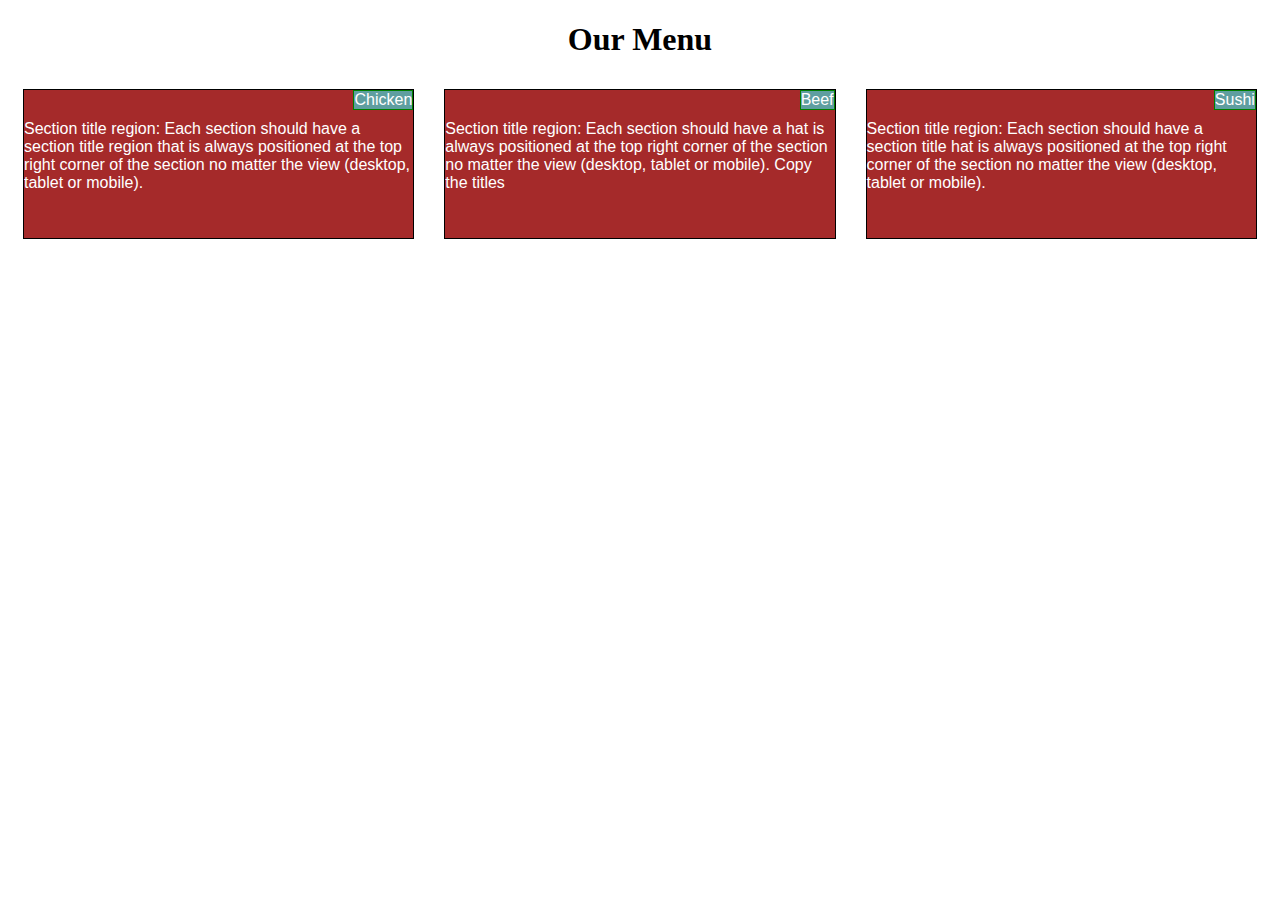
==== module2-solution/index.html @ b373bce6 "module 2 solution" ====
<!DOCTYPE html>
<html>
<head>
<meta charset="utf-8">
<meta name="viewport" content="width=device-width, initial-scale=1">
<title>Assignment Solution for Module 2</title>
<link rel="stylesheet" href="css/styles.css">
</head>
<body>
<h1>Our Menu</h1>

<div class="row">
  <div class="col-lg-4 col-md-6 col-sm-12">
  	<p class="container">
  		<span class="title">Chicken</span>
  		<span class="content">Section title region: Each section should have a section title region that is always positioned at the top right corner of the section no matter the view (desktop, tablet or mobile).</span>
  	</p>
  </div>
  <div class="col-lg-4 col-md-6 col-sm-12">
  	<p class="container">
  		<span class="title">Beef</span>
  		<span class="content">Section title region: Each section should have a hat is always positioned at the top right corner of the section no matter the view (desktop, tablet or mobile). Copy the titles </span>
  	</p>
  </div>
  <div class="col-lg-4 col-md-12 col-sm-12">
  	<p class="container">
  		<span class="title">Sushi</span>
  		<span class="content">Section title region: Each section should have a section title hat is always positioned at the top right corner of the section no matter the view (desktop, tablet or mobile).</span>
  	</p>
  </div>
</div>

</body>
</html>
---- module2-solution/css/styles.css ----
/********** Base styles **********/
* {
  box-sizing: border-box;
}
h1 {
  margin-bottom: 15px;
  text-align: center;
}

/* Simple Responsive Framework. */
.row {
  width: 100%;
}

.container {
  border: 1px solid black;
  background-color: #A52A2A;
  position: relative;
  height: 150px;
  margin-right: 15px;
  margin-left: 15px;
  font-family: Helvetica;
  color: white;
}
.title {
  border: 1px solid green;
  background-color: #5F9EA0;
  position: absolute;
  height: 20px;
  top: 0px;
  right: 0px;
}
.content {
  background-color: #A52A2A;
  position: absolute;
  clear: right;
  height: 100px;
  top: 30px;
}

/********** Large devices only **********/
@media (min-width: 992px) {
  .col-lg-1, .col-lg-2, .col-lg-3, .col-lg-4, .col-lg-5, .col-lg-6, .col-lg-7, .col-lg-8, .col-lg-9, .col-lg-10, .col-lg-11, .col-lg-12 {
    float: left;
    /*border: 1px solid green;*/
  }
  .col-lg-1 {
    width: 8.33%;
  }
  .col-lg-2 {
    width: 16.66%;
  }
  .col-lg-3 {
    width: 25%;
  }
  .col-lg-4 {
    width: 33.33%;
  }
  .col-lg-5 {
    width: 41.66%;
  }
  .col-lg-6 {
    width: 50%;
  }
  .col-lg-7 {
    width: 58.33%;
  }
  .col-lg-8 {
    width: 66.66%;
  }
  .col-lg-9 {
    width: 74.99%;
  }
  .col-lg-10 {
    width: 83.33%;
  }
  .col-lg-11 {
    width: 91.66%;
  }
  .col-lg-12 {
    width: 100%;
  }
}

/********** Medium devices only **********/
@media (min-width: 768px) and (max-width: 991px) {
  .col-md-1, .col-md-2, .col-md-3, .col-md-4, .col-md-5, .col-md-6, .col-md-7, .col-md-8, .col-md-9, .col-md-10, .col-md-11, .col-md-12 {
    float: left;
    /*border: 1px solid green;*/
  }
  .col-md-1 {
    width: 8.33%;
  }
  .col-md-2 {
    width: 16.66%;
  }
  .col-md-3 {
    width: 25%;
  }
  .col-md-4 {
    width: 33.33%;
  }
  .col-md-5 {
    width: 41.66%;
  }
  .col-md-6 {
    width: 50%;
  }
  .col-md-7 {
    width: 58.33%;
  }
  .col-md-8 {
    width: 66.66%;
  }
  .col-md-9 {
    width: 74.99%;
  }
  .col-md-10 {
    width: 83.33%;
  }
  .col-md-11 {
    width: 91.66%;
  }
  .col-md-12 {
    width: 100%;
  }
}

/********** Small devices only **********/
@media (max-width: 767px) {
  .col-sm-1, .col-sm-2, .col-sm-3, .col-sm-4, .col-sm-5, .col-sm-6, .col-sm-7, .col-sm-8, .col-sm-9, .col-sm-10, .col-sm-11, .col-sm-12 {
    float: left;
    /*border: 1px solid green;*/
  }
  .col-sm-1 {
    width: 8.33%;
  }
  .col-sm-2 {
    width: 16.66%;
  }
  .col-sm-3 {
    width: 25%;
  }
  .col-sm-4 {
    width: 33.33%;
  }
  .col-sm-5 {
    width: 41.66%;
  }
  .col-sm-6 {
    width: 50%;
  }
  .col-sm-7 {
    width: 58.33%;
  }
  .col-sm-8 {
    width: 66.66%;
  }
  .col-sm-9 {
    width: 74.99%;
  }
  .col-sm-10 {
    width: 83.33%;
  }
  .col-sm-11 {
    width: 91.66%;
  }
  .col-sm-12 {
    width: 100%;
  }
}
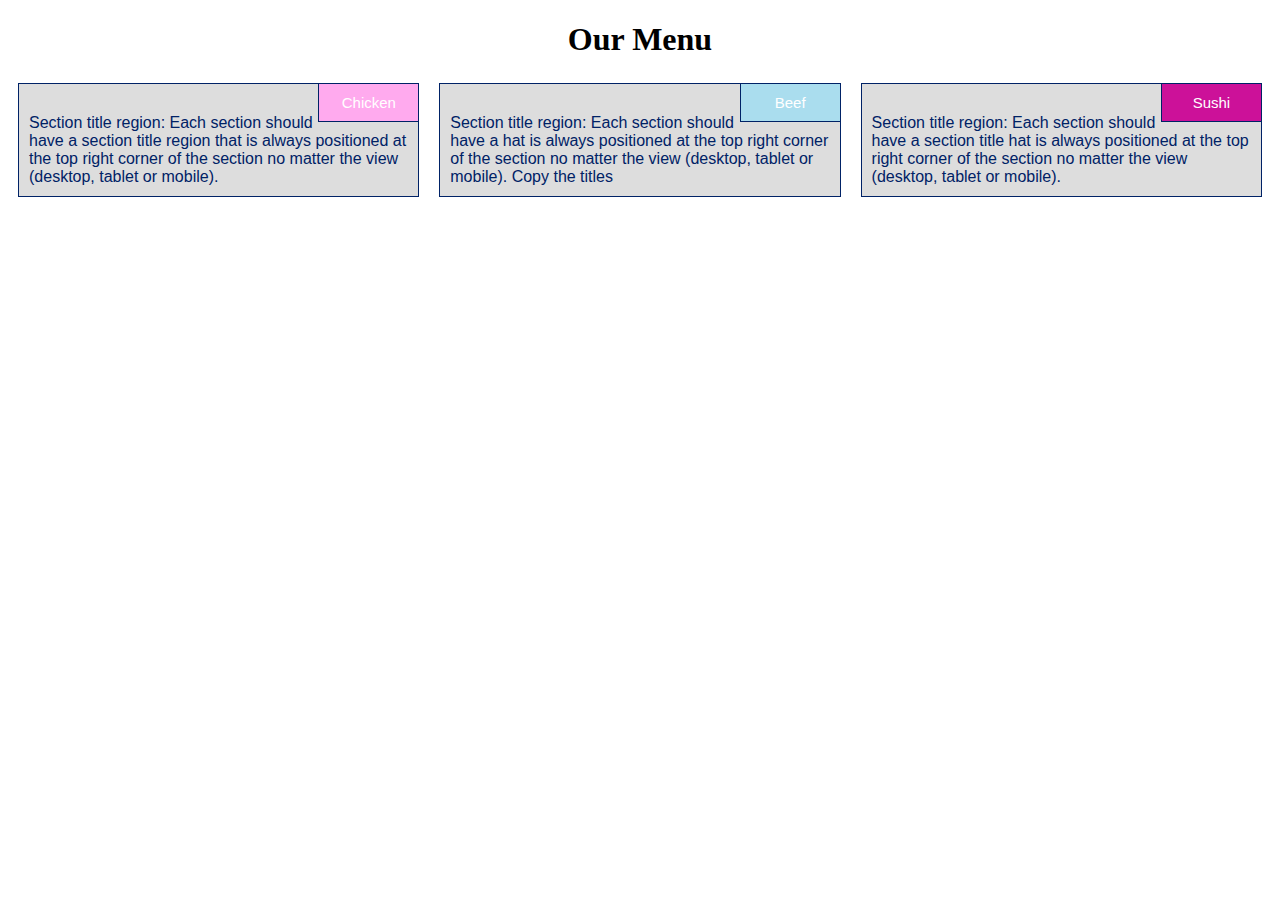
==== commit ea7ab9cd: "modif for module2" ====
--- a/module2-solution/index.html
+++ b/module2-solution/index.html
@@ -11,22 +11,22 @@
 
 <div class="row">
   <div class="col-lg-4 col-md-6 col-sm-12">
-  	<p class="container">
-  		<span class="title">Chicken</span>
-  		<span class="content">Section title region: Each section should have a section title region that is always positioned at the top right corner of the section no matter the view (desktop, tablet or mobile).</span>
-  	</p>
+  	<div class="container">
+  		<div class="title bg-1">Chicken</div>
+  		<div class="content">Section title region: Each section should have a section title region that is always positioned at the top right corner of the section no matter the view (desktop, tablet or mobile).</div>
+  	</div>
   </div>
   <div class="col-lg-4 col-md-6 col-sm-12">
-  	<p class="container">
-  		<span class="title">Beef</span>
-  		<span class="content">Section title region: Each section should have a hat is always positioned at the top right corner of the section no matter the view (desktop, tablet or mobile). Copy the titles </span>
-  	</p>
+  	<div class="container">
+  		<div class="title bg-2">Beef</div>
+  		<div class="content">Section title region: Each section should have a hat is always positioned at the top right corner of the section no matter the view (desktop, tablet or mobile). Copy the titles </div>
+  	</div>
   </div>
   <div class="col-lg-4 col-md-12 col-sm-12">
-  	<p class="container">
-  		<span class="title">Sushi</span>
-  		<span class="content">Section title region: Each section should have a section title hat is always positioned at the top right corner of the section no matter the view (desktop, tablet or mobile).</span>
-  	</p>
+  	<div class="container">
+  		<div class="title bg-3">Sushi</div>
+  		<div class="content">Section title region: Each section should have a section title hat is always positioned at the top right corner of the section no matter the view (desktop, tablet or mobile).</div>
+  	</div>
   </div>
 </div>
 
--- a/module2-solution/css/styles.css
+++ b/module2-solution/css/styles.css
@@ -13,29 +13,43 @@
 }
 
 .container {
-  border: 1px solid black;
-  background-color: #A52A2A;
+  margin: 10px;
+  background-color: #dddddd;
+  border: 1px solid #002266;
   position: relative;
-  height: 150px;
-  margin-right: 15px;
-  margin-left: 15px;
+}
+.title {
+  float: right;
+  margin-top: 0px;
+  margin-right: auto;
+  margin-left: auto;
+  padding: 10px;
   font-family: Helvetica;
   color: white;
+  font-size: 15px;
+  text-align: center;
+  border: solid #002266;
+  border-width: 0px 0px 1px 1px;
+  position: relative;
+  width: 25%;
 }
-.title {
-  border: 1px solid green;
-  background-color: #5F9EA0;
-  position: absolute;
-  height: 20px;
-  top: 0px;
-  right: 0px;
+.bg-1 {
+  background-color: #ffaaee;
+}
+.bg-2 {
+  background-color: #aaddee;
+}
+.bg-3 {
+  background-color: #cc1199;
 }
 .content {
-  background-color: #A52A2A;
-  position: absolute;
-  clear: right;
-  height: 100px;
-  top: 30px;
+  background-color: #dddddd;
+  margin-top: 20px;
+  margin-right: auto;
+  margin-left: auto;
+  font-family: Helvetica;
+  color: #002266;
+  padding: 10px;
 }
 
 /********** Large devices only **********/
